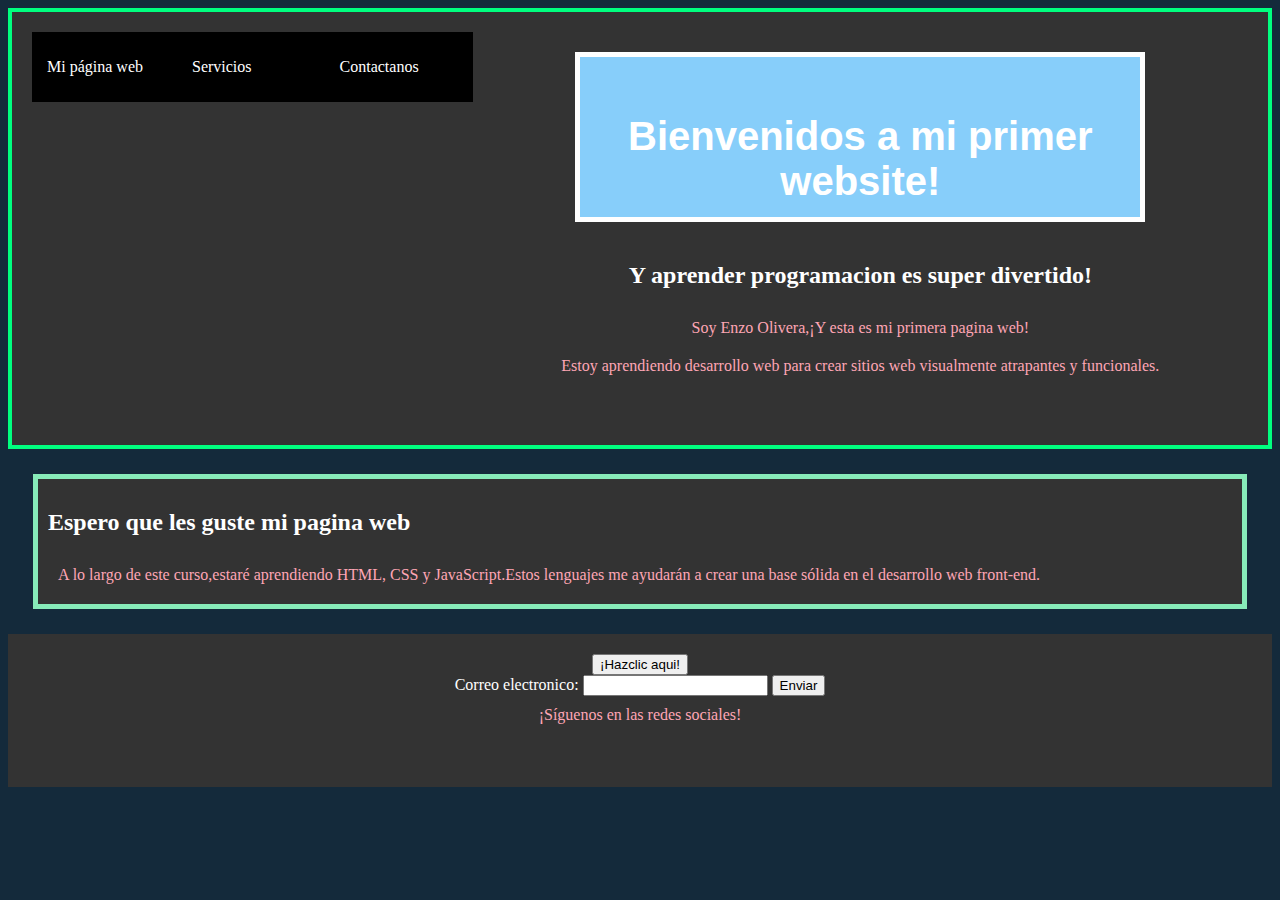
==== Index.html @ 0e333b2b "Mi primer commit" ====
<!DOCTYPE html>
<html>
    <head>
        <meta charset="UTF-8">
        <title>Primera pagina</title>
        <link rel="stylesheet" type="text/css" href="Style.css" />
    </head>    
    <body>
      <header>
        <div class="container-nav">
          <nav class="navbar" role="navigation">
              <a href="#" class="brand">Mi página web</a>
              <ul class="nav-links">
                <li><a href="Servicios.html">Servicios</a></li>
                <li><a href="Contactanos.html">Contactanos</a></li>
              </ul>
            </nav>
            <button class="button-menu-toggle">Menu</button>
          </div>
          </div>
       <div class="container">
        <div class="box">
          <section>
    <h1>Bienvenidos a mi primer website!</h1>
        </div>
         <div class="row">
          <div class="column">
        <h2>Y aprender programacion es super divertido!</h2>
    <p>Soy Enzo Olivera,¡Y esta es mi primera pagina web!</p>
    <p>Estoy aprendiendo desarrollo web para crear sitios web visualmente atrapantes y funcionales.</p>
          </header>
  </section>
  <section>
    <main>
        </div>
           <div class="column">
            <h2> Espero que les guste mi pagina web </h2>
            <p>A lo largo de este curso,estaré aprendiendo HTML, CSS y JavaScript.Estos lenguajes me ayudarán a crear una base sólida en el desarrollo web front-end. </p>
          </section>
           </div>
         </div>
       </div>
    </form>
  </main>
  <footer>
    <button onClick="showAlert ()" aria-label="¡Haz clic aqui!">¡Hazclic aqui!</button>
       <form action="" id="myForm">
        <label for="email">Correo electronico:</label>
        <input type="email" id="email" name="email" required="required">
        <button type="submit">Enviar</button>
        <script src="script.js"></script>
        <div class="footer-content">
          <p>¡Síguenos en las redes sociales!</p>
          <div class="social-icons">
            <a href="#"><i class="fab fa-facebook"></i></a>
            <a href="#"><i class="fab fa-twitter"></i></a>
            <a href="#"><i class="fab fa-instagram"></i></a>
          </div>
        </div>
  </footer>
    </body>
</html>
---- Style.css ----
p {
    color:  rgb(255, 166, 181);
  }
  body{
    background-color:rgb(20, 42, 59) ;
    color: white
  }
  h1 {
    font-family: Arial, Helvetica, sans-serif;
    font-size: 40px;
    text-align: center;
  }
  p {
    font-family: 'Times New Roman', Times, serif;
    font-size: 20px;
    padding: 10px;
    margin: 20px
  }
  .container {
max-width: 800px;
margin: 0 auto;
padding: 20px;
  }
  .row {
    display: flex;
    flex-wrap: wrap;
    margin: 10px;
  }
  .column {
    flex: 1;
    padding: 10px;
  }
  @media (max-width: 600px) {
    .column {
      flex: 100%;
    }
  }
  .box {
    background-color: lightskyblue;
    width: 500px;
    height: 100px;
    padding: 30px;
    border: 5px solid rgb(255, 255, 255);
    margin: 0 auto;
  }
  header {
    background-color: #333;
    color: #fff;
    text-align: center;
    padding: 20px;
  }
  nav ul {
    list-style: none;
    margin: 0;
    padding: 0;
  }
  nav li {
    display: inline-block;
    margin: 20px;
  }
  nav a {
    color: #fff;
    text-decoration: none;
    padding: 5px;
  }
  nav a:hover {
    color: #1BF7DE;
  }
  @media (max-width: 767px) {
    header {
      background-color: #333;
    }
  }
  @media (max-width: 767px) {
    nav {
      font-size: 16px;
    }
  }
  @media (min-width: 1200px) {
    nav {
      width: 1200px;
    }
  }
  .container-nav {
    display: flex;
    padding: 10px;
    height: 50px;
    background-color: black;
  }
  
  
  .navbar {
    display: flex;
    justify-content: space-between;
    width: 100%;
  }
  
  
  .brand {
    display: flex;
    align-items: center;
  }
  
  
  li>a {
    padding: 8px 24px;
  }
  
  
  li {
    list-style-type: none;
  }
  
  
  a {
    color: white;
    text-decoration:none;
  }
  
  
  .nav-links {
    display: flex;
    align-items: center;
  }
  
  
  .button-menu-toggle {
    display: none;
  }
  @media (max-width: 768px) {
    .column {
      flex: 100%;
    }
  
  
    .nav-links {
      display: none;
    }
  
  
    .button-menu-toggle {
      display: block;
      background-color: white;
      border:none;
      border-radius: 50px;
      padding: 0 24px;
      font-family: monospace;
      font-weight: bold;
      font-size: 20px;
    }
   
    .nav-links.nav-links-responsive {
      position: absolute;
      display: flex;
      background-color: rgba(20,20,20,0.95);
      width: 100%;
      height: 100%;
      top: 70px;
      left: 0;
      flex-direction: column;
      padding-top: 200px;
      align-items: center;
      gap:70px;
      font-size: 40px;
  
  
    }
  }
  main {
    border: 5px solid rgb(135, 235, 185);
    display: flex;
    background: #333;
    margin: 25px;
  }
 
  header {
    border: 4px solid springgreen;
    display: flex;
    background: #333;
    margin: auto;
  }
  .greeting {
    text-align: center;
  }
  footer {
    background-color: #333;
    color: #fff;
    padding: 20px;
    text-align: center;
  }
  
  .footer-content {
    display: flex;
    flex-direction: column;
    align-items: center;
  }
  
  p {
    margin: 0;
    font-size: 16px;
  }
  
  .social-icons {
    margin-top: 10px;
  }
  
  .social-icons a {
    color: #fff;
    font-size: 20px;
    margin: 0 5px;
    transition: color 0.3s ease-in-out;
  }
  
  .social-icons a:hover {
    color: #ffcc00;
  }
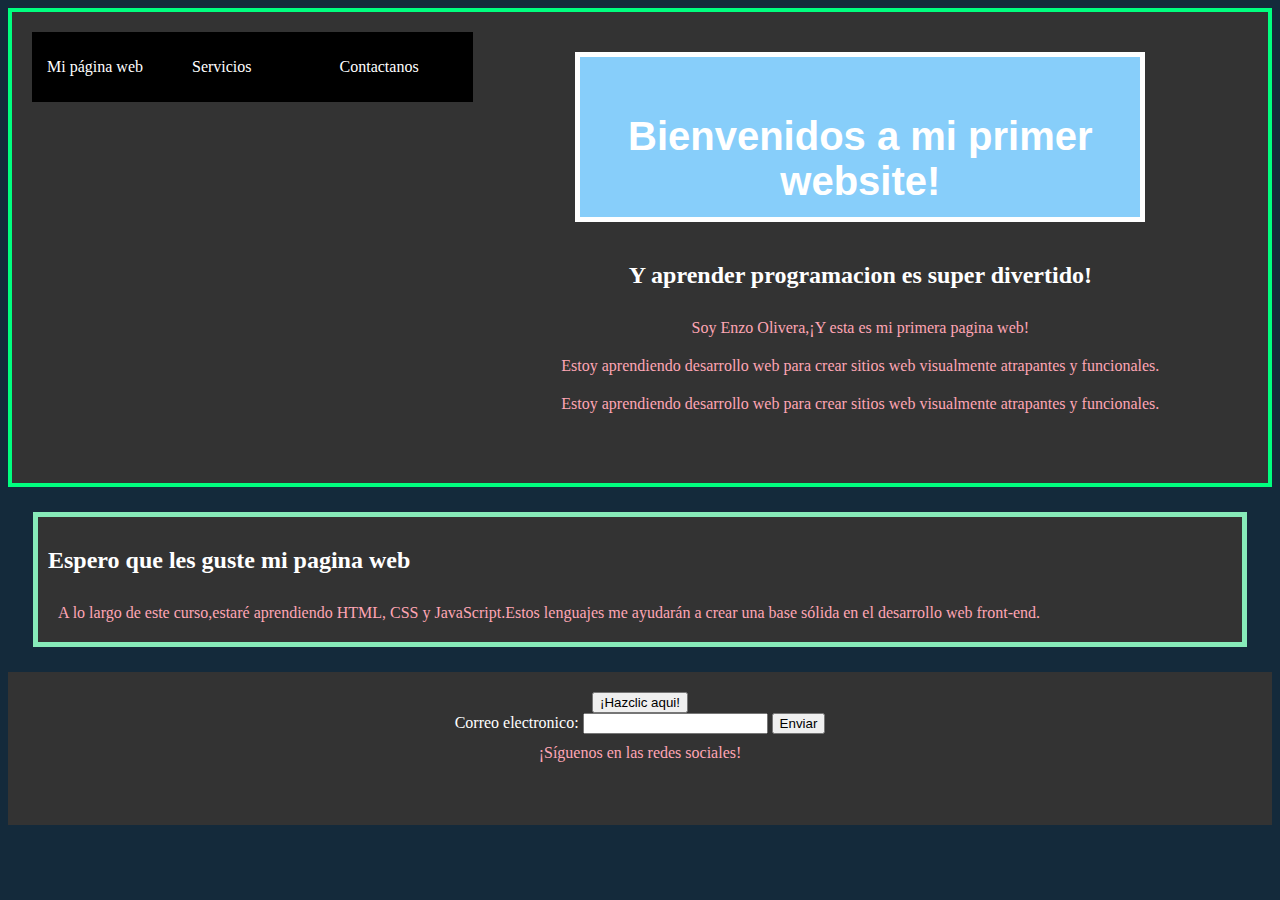
==== commit 12e7414a: "Parrafo agregado" ====
--- a/Index.html
+++ b/Index.html
@@ -27,6 +27,7 @@
           <div class="column">
         <h2>Y aprender programacion es super divertido!</h2>
     <p>Soy Enzo Olivera,¡Y esta es mi primera pagina web!</p>
+    <p>Estoy aprendiendo desarrollo web para crear sitios web visualmente atrapantes y funcionales.</p>
     <p>Estoy aprendiendo desarrollo web para crear sitios web visualmente atrapantes y funcionales.</p>
           </header>
   </section>
